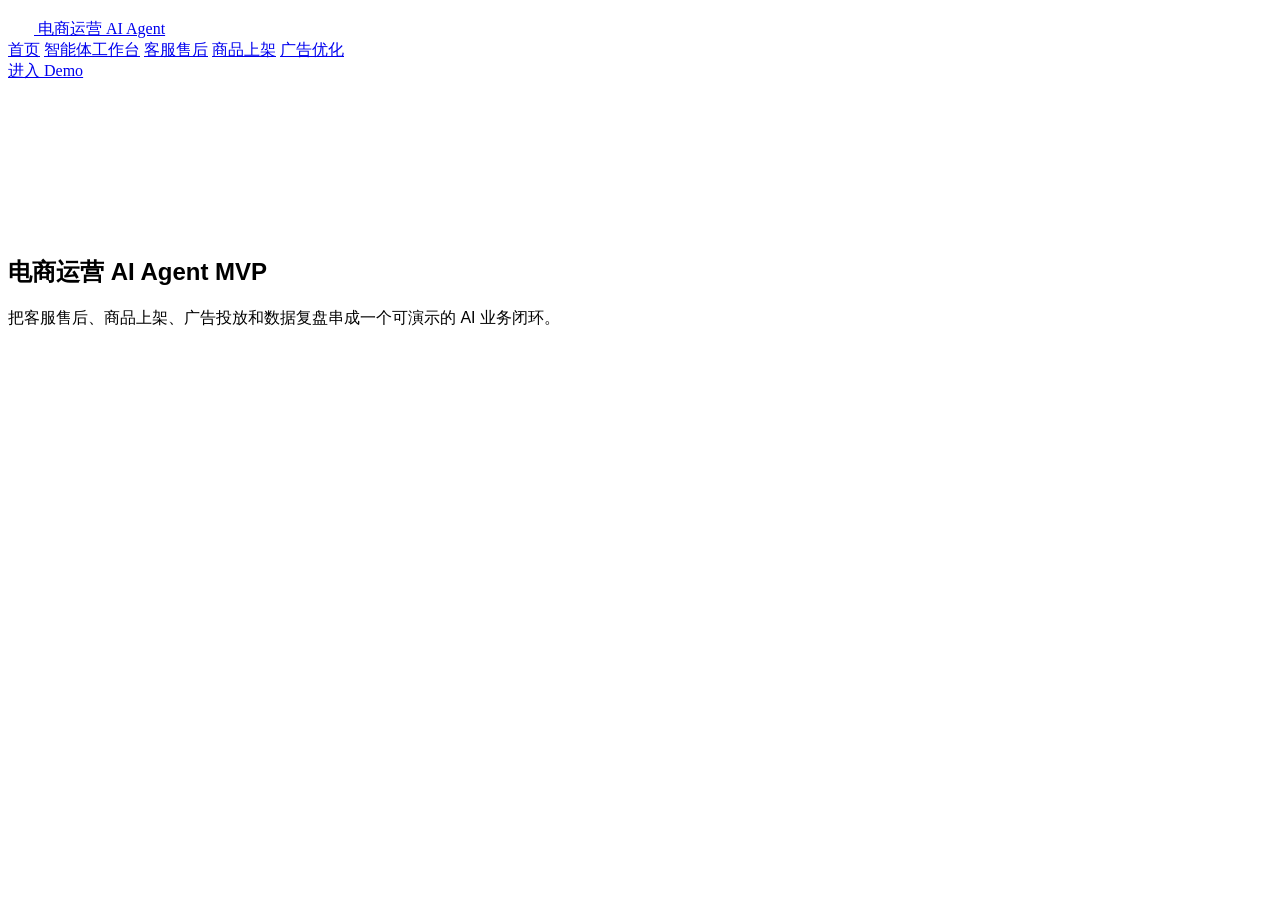
==== web/index.html @ 7c325bab "Prepare ecommerce AI agent demo for Render" ====
<!doctype html>
<html lang="zh-CN">
<head>
  <meta charset="utf-8" />
  <meta name="viewport" content="width=device-width, initial-scale=1" />
  <title>电商运营 AI Agent MVP</title>
  <link rel="stylesheet" href="/styles.css" />
</head>
<body class="home-page">
  <nav class="home-nav">
    <a class="home-brand" href="/" aria-label="电商运营 AI Agent MVP 首页">
      <svg width="26" height="26" viewBox="0 0 256 256" fill="#ffffff" aria-hidden="true">
        <path d="M 256 256 L 128 256 L 0 128 L 128 128 Z M 256 128 L 128 128 L 0 0 L 128 0 Z"></path>
      </svg>
      <span>电商运营 AI Agent</span>
    </a>

    <div class="home-nav-pill" aria-label="首页导航">
      <a class="active" href="/">首页</a>
      <a href="/agent">智能体工作台</a>
      <a href="/agent">客服售后</a>
      <a href="/agent">商品上架</a>
      <a href="/agent">广告优化</a>
    </div>

    <a class="home-signup" href="/agent">进入 Demo</a>
    <a class="home-menu" href="/agent" aria-label="进入 Demo">
      <span></span>
      <span></span>
    </a>
  </nav>

  <main class="home-root" style="font-family: 'Inter', sans-serif;">
    <section class="home-hero" aria-label="电商运营 AI Agent MVP 首页">
      <div class="home-base-image hero-zoom" aria-hidden="true"></div>
      <canvas id="spotlightCanvas" class="spotlight-canvas" aria-hidden="true"></canvas>
      <div id="revealLayer" class="home-reveal-layer" aria-hidden="true"></div>
      <div class="home-vignette" aria-hidden="true"></div>

      <header class="home-heading">
        <h1>
          <span class="font-playfair hero-anim hero-reveal home-title-line accent" style="animation-delay: 0.25s;">电商运营</span>
          <span class="hero-anim hero-reveal home-title-line" style="animation-delay: 0.42s;">AI Agent MVP</span>
        </h1>
      </header>

      <div class="home-copy-left hero-anim hero-fade" style="animation-delay: 0.7s;">
        <p>把客服售后、商品上架、广告投放和数据复盘串成一个可演示的 AI 业务闭环。</p>
      </div>

    </section>
  </main>

  <script src="/home.js"></script>
</body>
</html>
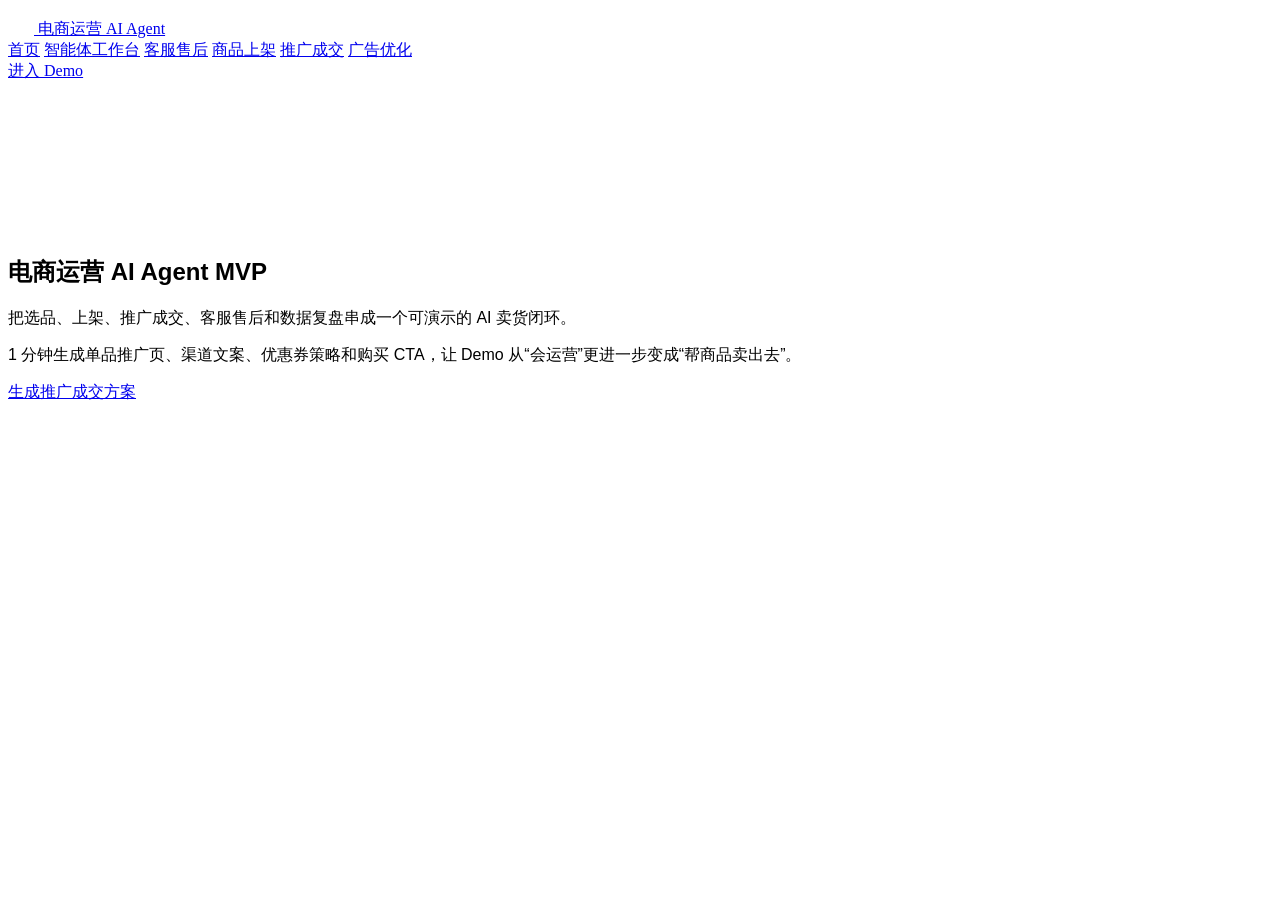
==== commit 5fa0ac4b: "Add conversion agent and homepage links" ====
--- a/web/index.html
+++ b/web/index.html
@@ -18,9 +18,10 @@
     <div class="home-nav-pill" aria-label="首页导航">
       <a class="active" href="/">首页</a>
       <a href="/agent">智能体工作台</a>
-      <a href="/agent">客服售后</a>
-      <a href="/agent">商品上架</a>
-      <a href="/agent">广告优化</a>
+      <a href="/agent?scenario=after_sales">客服售后</a>
+      <a href="/agent?scenario=listing">商品上架</a>
+      <a href="/agent?scenario=conversion">推广成交</a>
+      <a href="/agent?scenario=ads">广告优化</a>
     </div>
 
     <a class="home-signup" href="/agent">进入 Demo</a>
@@ -45,7 +46,12 @@
       </header>
 
       <div class="home-copy-left hero-anim hero-fade" style="animation-delay: 0.7s;">
-        <p>把客服售后、商品上架、广告投放和数据复盘串成一个可演示的 AI 业务闭环。</p>
+        <p>把选品、上架、推广成交、客服售后和数据复盘串成一个可演示的 AI 卖货闭环。</p>
+      </div>
+
+      <div class="home-copy-right hero-anim hero-fade" style="animation-delay: 0.84s;">
+        <p>1 分钟生成单品推广页、渠道文案、优惠券策略和购买 CTA，让 Demo 从“会运营”更进一步变成“帮商品卖出去”。</p>
+        <a class="home-cta" href="/agent?scenario=conversion">生成推广成交方案</a>
       </div>
 
     </section>
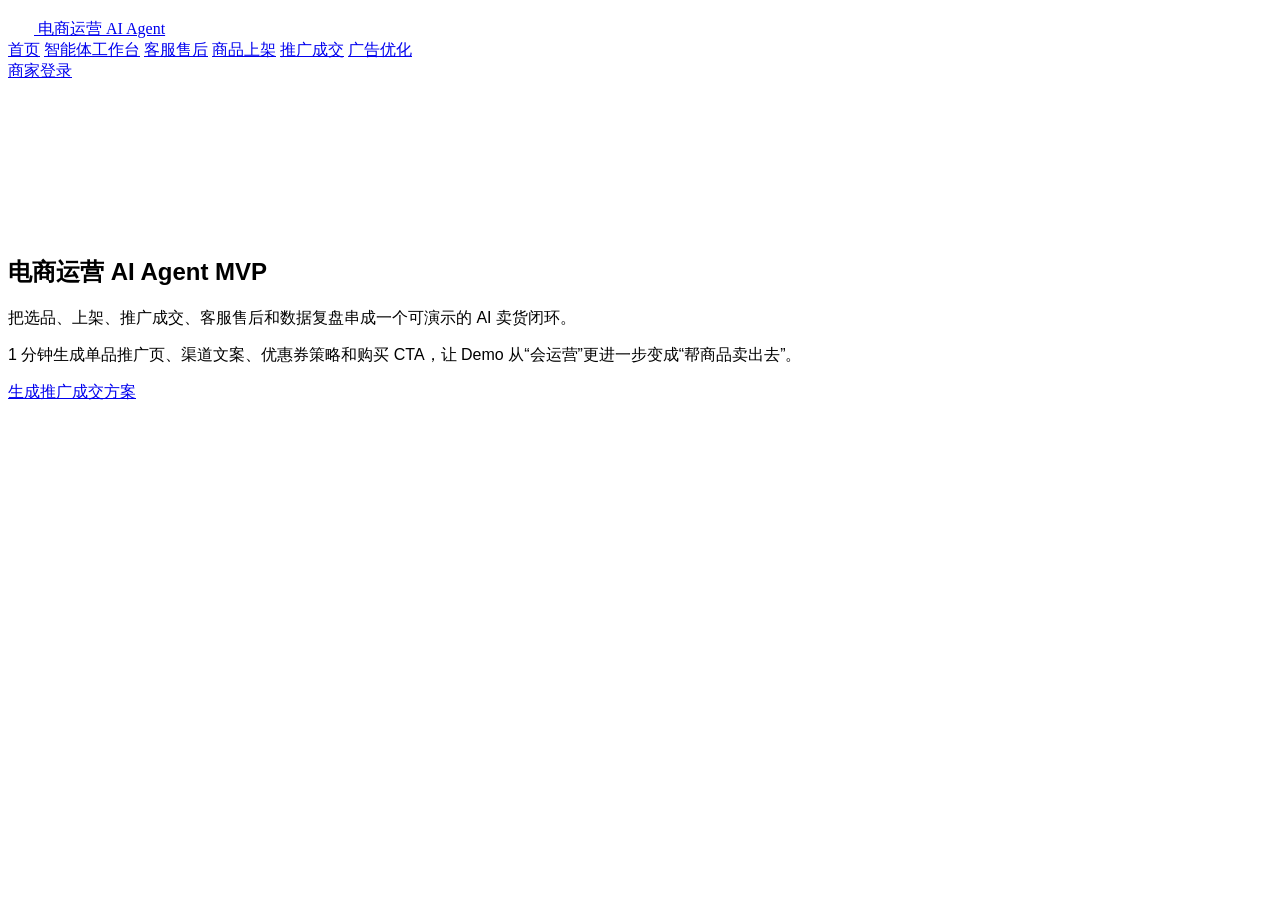
==== commit 7a8a6124: "Add merchant accounts and shop workspace" ====
--- a/web/index.html
+++ b/web/index.html
@@ -24,7 +24,7 @@
       <a href="/agent?scenario=ads">广告优化</a>
     </div>
 
-    <a class="home-signup" href="/agent">进入 Demo</a>
+    <a class="home-signup" href="/login">商家登录</a>
     <a class="home-menu" href="/agent" aria-label="进入 Demo">
       <span></span>
       <span></span>
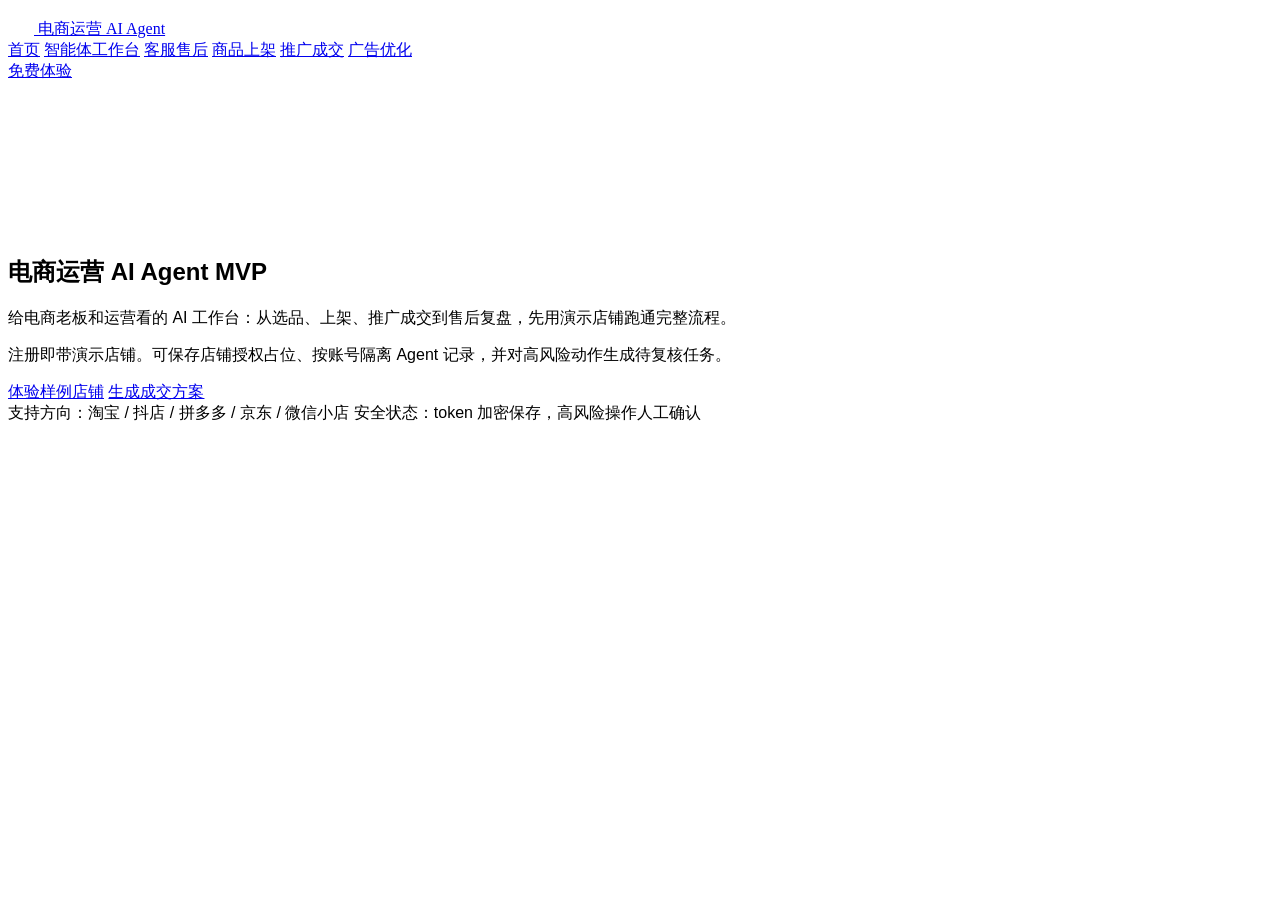
==== commit 3a1ffb4a: "Improve SaaS onboarding and safety workflow" ====
--- a/web/index.html
+++ b/web/index.html
@@ -24,7 +24,7 @@
       <a href="/agent?scenario=ads">广告优化</a>
     </div>
 
-    <a class="home-signup" href="/login">商家登录</a>
+    <a class="home-signup" href="/login">免费体验</a>
     <a class="home-menu" href="/agent" aria-label="进入 Demo">
       <span></span>
       <span></span>
@@ -46,12 +46,19 @@
       </header>
 
       <div class="home-copy-left hero-anim hero-fade" style="animation-delay: 0.7s;">
-        <p>把选品、上架、推广成交、客服售后和数据复盘串成一个可演示的 AI 卖货闭环。</p>
+        <p>给电商老板和运营看的 AI 工作台：从选品、上架、推广成交到售后复盘，先用演示店铺跑通完整流程。</p>
       </div>
 
       <div class="home-copy-right hero-anim hero-fade" style="animation-delay: 0.84s;">
-        <p>1 分钟生成单品推广页、渠道文案、优惠券策略和购买 CTA，让 Demo 从“会运营”更进一步变成“帮商品卖出去”。</p>
-        <a class="home-cta" href="/agent?scenario=conversion">生成推广成交方案</a>
+        <p>注册即带演示店铺。可保存店铺授权占位、按账号隔离 Agent 记录，并对高风险动作生成待复核任务。</p>
+        <div class="home-cta-row">
+          <a class="home-cta" href="/login">体验样例店铺</a>
+          <a class="home-ghost-cta" href="/agent?scenario=conversion">生成成交方案</a>
+        </div>
+        <div class="home-proof">
+          <span>支持方向：淘宝 / 抖店 / 拼多多 / 京东 / 微信小店</span>
+          <span>安全状态：token 加密保存，高风险操作人工确认</span>
+        </div>
       </div>
 
     </section>
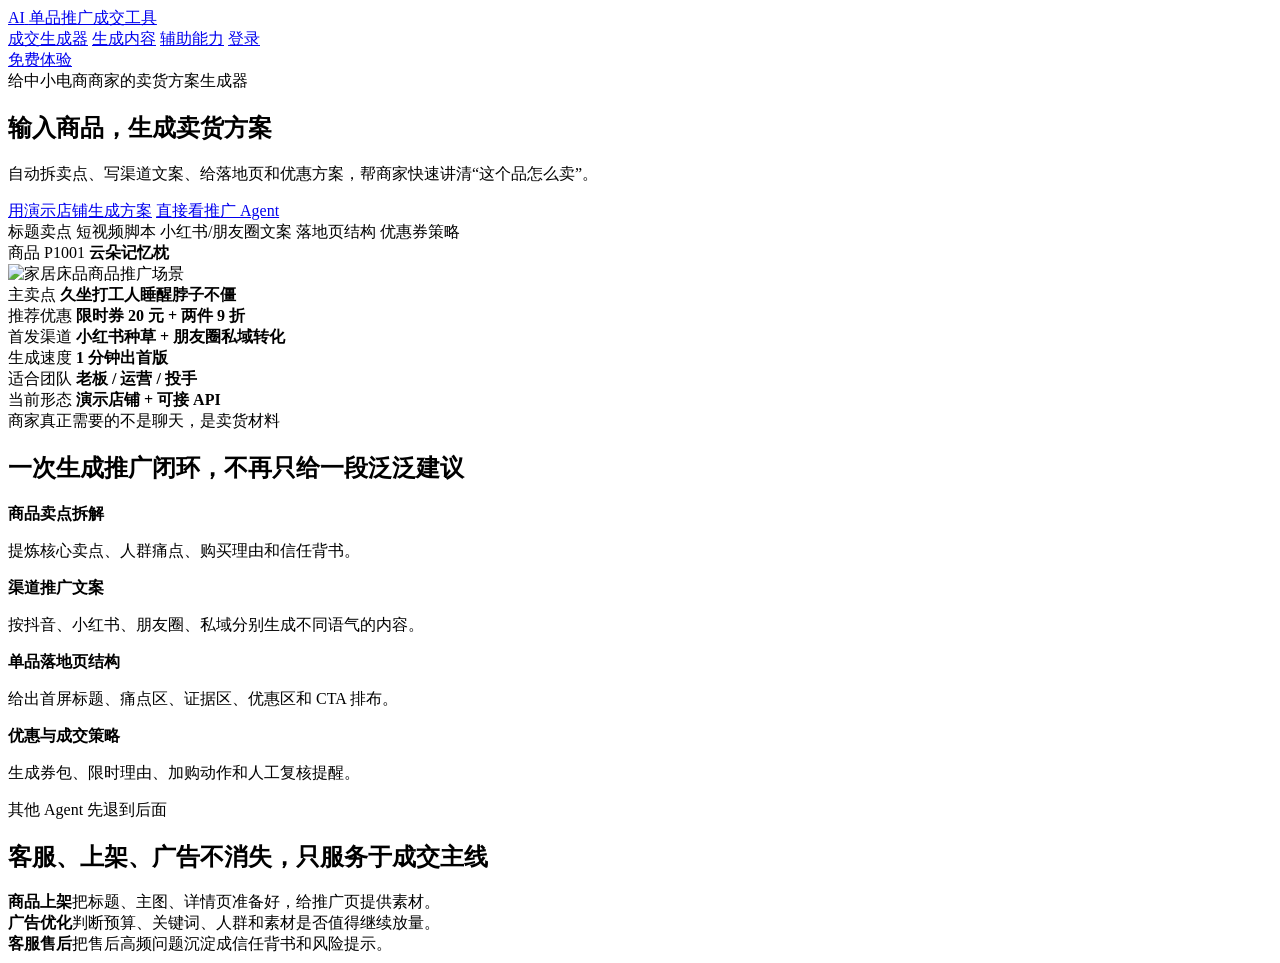
==== commit 0fc619f0: "Focus site on conversion generator" ====
--- a/web/index.html
+++ b/web/index.html
@@ -3,67 +3,122 @@
 <head>
   <meta charset="utf-8" />
   <meta name="viewport" content="width=device-width, initial-scale=1" />
-  <title>电商运营 AI Agent MVP</title>
+  <title>AI 单品推广成交工具</title>
   <link rel="stylesheet" href="/styles.css" />
 </head>
-<body class="home-page">
-  <nav class="home-nav">
-    <a class="home-brand" href="/" aria-label="电商运营 AI Agent MVP 首页">
-      <svg width="26" height="26" viewBox="0 0 256 256" fill="#ffffff" aria-hidden="true">
-        <path d="M 256 256 L 128 256 L 0 128 L 128 128 Z M 256 128 L 128 128 L 0 0 L 128 0 Z"></path>
-      </svg>
-      <span>电商运营 AI Agent</span>
+<body class="conversion-home">
+  <nav class="conversion-nav">
+    <a class="conversion-brand" href="/" aria-label="AI 单品推广成交工具首页">
+      <span class="brand-mark">AI</span>
+      <span>单品推广成交工具</span>
     </a>
-
-    <div class="home-nav-pill" aria-label="首页导航">
-      <a class="active" href="/">首页</a>
-      <a href="/agent">智能体工作台</a>
-      <a href="/agent?scenario=after_sales">客服售后</a>
-      <a href="/agent?scenario=listing">商品上架</a>
-      <a href="/agent?scenario=conversion">推广成交</a>
-      <a href="/agent?scenario=ads">广告优化</a>
+    <div class="conversion-nav-links" aria-label="首页导航">
+      <a href="#generator">成交生成器</a>
+      <a href="#outputs">生成内容</a>
+      <a href="#support">辅助能力</a>
+      <a href="/login">登录</a>
     </div>
-
-    <a class="home-signup" href="/login">免费体验</a>
-    <a class="home-menu" href="/agent" aria-label="进入 Demo">
-      <span></span>
-      <span></span>
-    </a>
+    <a class="nav-primary" href="/login">免费体验</a>
   </nav>
 
-  <main class="home-root" style="font-family: 'Inter', sans-serif;">
-    <section class="home-hero" aria-label="电商运营 AI Agent MVP 首页">
-      <div class="home-base-image hero-zoom" aria-hidden="true"></div>
-      <canvas id="spotlightCanvas" class="spotlight-canvas" aria-hidden="true"></canvas>
-      <div id="revealLayer" class="home-reveal-layer" aria-hidden="true"></div>
-      <div class="home-vignette" aria-hidden="true"></div>
-
-      <header class="home-heading">
-        <h1>
-          <span class="font-playfair hero-anim hero-reveal home-title-line accent" style="animation-delay: 0.25s;">电商运营</span>
-          <span class="hero-anim hero-reveal home-title-line" style="animation-delay: 0.42s;">AI Agent MVP</span>
-        </h1>
-      </header>
-
-      <div class="home-copy-left hero-anim hero-fade" style="animation-delay: 0.7s;">
-        <p>给电商老板和运营看的 AI 工作台：从选品、上架、推广成交到售后复盘，先用演示店铺跑通完整流程。</p>
-      </div>
-
-      <div class="home-copy-right hero-anim hero-fade" style="animation-delay: 0.84s;">
-        <p>注册即带演示店铺。可保存店铺授权占位、按账号隔离 Agent 记录，并对高风险动作生成待复核任务。</p>
-        <div class="home-cta-row">
-          <a class="home-cta" href="/login">体验样例店铺</a>
-          <a class="home-ghost-cta" href="/agent?scenario=conversion">生成成交方案</a>
+  <main>
+    <section class="conversion-hero" id="generator">
+      <div class="hero-copy">
+        <div class="hero-kicker">给中小电商商家的卖货方案生成器</div>
+        <h1>输入商品，生成卖货方案</h1>
+        <p>自动拆卖点、写渠道文案、给落地页和优惠方案，帮商家快速讲清“这个品怎么卖”。</p>
+        <div class="hero-actions">
+          <a class="primary-link" href="/login">用演示店铺生成方案</a>
+          <a class="secondary-link" href="/agent?scenario=conversion">直接看推广 Agent</a>
         </div>
-        <div class="home-proof">
-          <span>支持方向：淘宝 / 抖店 / 拼多多 / 京东 / 微信小店</span>
-          <span>安全状态：token 加密保存，高风险操作人工确认</span>
+        <div class="proof-row">
+          <span>标题卖点</span>
+          <span>短视频脚本</span>
+          <span>小红书/朋友圈文案</span>
+          <span>落地页结构</span>
+          <span>优惠券策略</span>
         </div>
       </div>
 
+      <div class="hero-product-card" aria-label="推广成交方案预览">
+        <div class="product-card-top">
+          <span>商品 P1001</span>
+          <strong>云朵记忆枕</strong>
+        </div>
+        <div class="product-visual">
+          <img
+            src="https://images.unsplash.com/photo-1584100936595-c0654b55a2e2?auto=format&fit=crop&w=900&q=80"
+            alt="家居床品商品推广场景"
+          />
+        </div>
+        <div class="conversion-output">
+          <div>
+            <span>主卖点</span>
+            <strong>久坐打工人睡醒脖子不僵</strong>
+          </div>
+          <div>
+            <span>推荐优惠</span>
+            <strong>限时券 20 元 + 两件 9 折</strong>
+          </div>
+          <div>
+            <span>首发渠道</span>
+            <strong>小红书种草 + 朋友圈私域转化</strong>
+          </div>
+        </div>
+      </div>
+    </section>
+
+    <section class="conversion-band">
+      <div>
+        <span>生成速度</span>
+        <strong>1 分钟出首版</strong>
+      </div>
+      <div>
+        <span>适合团队</span>
+        <strong>老板 / 运营 / 投手</strong>
+      </div>
+      <div>
+        <span>当前形态</span>
+        <strong>演示店铺 + 可接 API</strong>
+      </div>
+    </section>
+
+    <section class="output-section" id="outputs">
+      <div class="section-heading">
+        <span>商家真正需要的不是聊天，是卖货材料</span>
+        <h2>一次生成推广闭环，不再只给一段泛泛建议</h2>
+      </div>
+      <div class="output-grid">
+        <article>
+          <strong>商品卖点拆解</strong>
+          <p>提炼核心卖点、人群痛点、购买理由和信任背书。</p>
+        </article>
+        <article>
+          <strong>渠道推广文案</strong>
+          <p>按抖音、小红书、朋友圈、私域分别生成不同语气的内容。</p>
+        </article>
+        <article>
+          <strong>单品落地页结构</strong>
+          <p>给出首屏标题、痛点区、证据区、优惠区和 CTA 排布。</p>
+        </article>
+        <article>
+          <strong>优惠与成交策略</strong>
+          <p>生成券包、限时理由、加购动作和人工复核提醒。</p>
+        </article>
+      </div>
+    </section>
+
+    <section class="support-section" id="support">
+      <div class="section-heading">
+        <span>其他 Agent 先退到后面</span>
+        <h2>客服、上架、广告不消失，只服务于成交主线</h2>
+      </div>
+      <div class="support-grid">
+        <div><strong>商品上架</strong><span>把标题、主图、详情页准备好，给推广页提供素材。</span></div>
+        <div><strong>广告优化</strong><span>判断预算、关键词、人群和素材是否值得继续放量。</span></div>
+        <div><strong>客服售后</strong><span>把售后高频问题沉淀成信任背书和风险提示。</span></div>
+      </div>
     </section>
   </main>
-
-  <script src="/home.js"></script>
 </body>
 </html>
